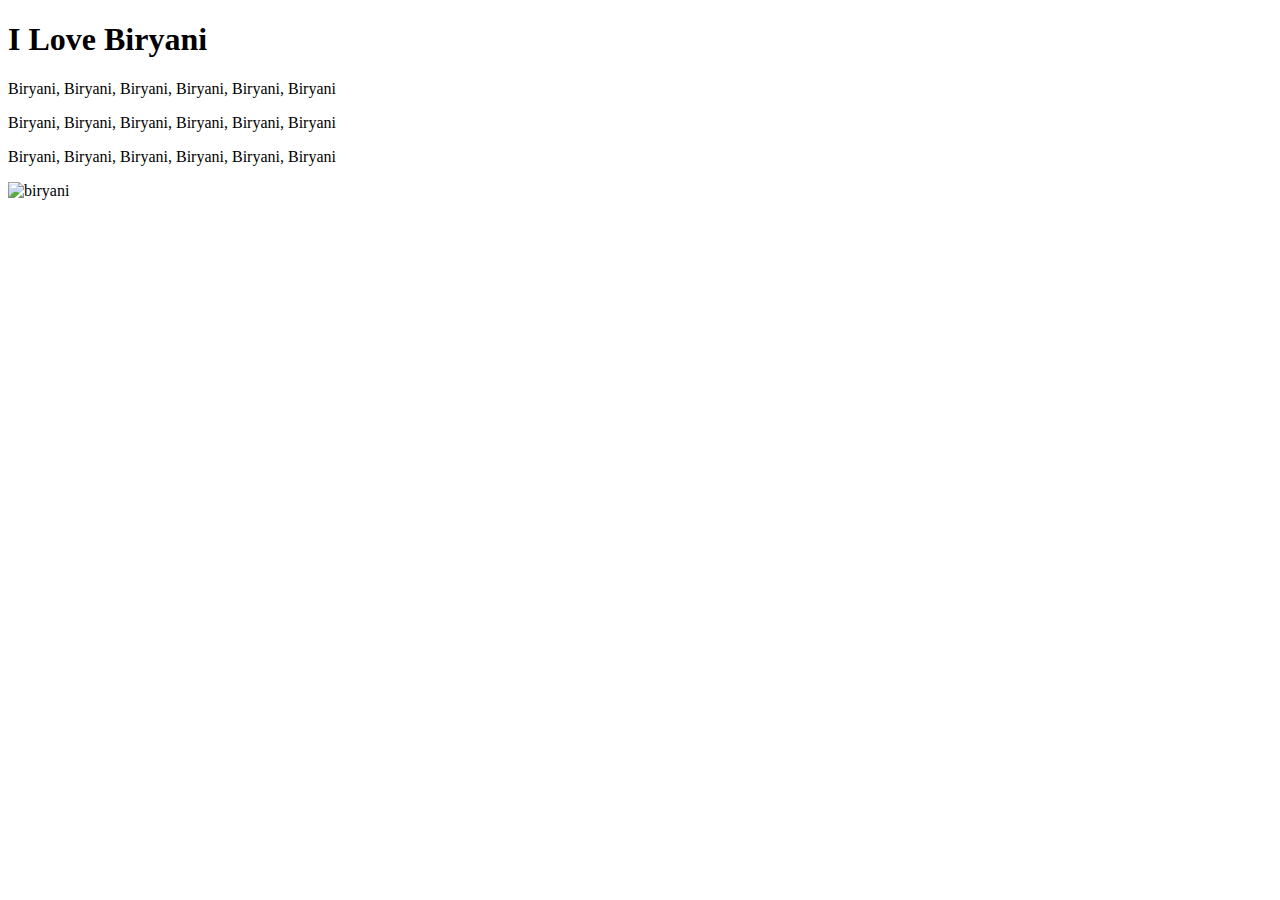
==== Web-Development/CSS-Biryani/index.html @ 86d30fd6 "created biryani page" ====
<!DOCTYPE html>
<html lang="en">
<head>
    <meta charset="UTF-8">
    <meta http-equiv="X-UA-Compatible" content="IE=edge">
    <meta name="viewport" content="width=device-width, initial-scale=1.0">
    <title>❤💖 Biryani</title>
</head>
<body>
    <h1>I Love Biryani</h1>
    <p>Biryani, Biryani, Biryani, Biryani, Biryani, Biryani</p>
    <p>Biryani, Biryani, Biryani, Biryani, Biryani, Biryani</p>
    <p>Biryani, Biryani, Biryani, Biryani, Biryani, Biryani</p>
    <img src="https://spng.subpng.com/20190717/pyl/kisspng-hyderabadi-biryani-shahi-paneer-hyderabadi-cuisine-download-hd-about-chicken-biryani-ad-transparent-5d2fc4cd902a29.6712184515634116615905.jpg" alt="biryani">
</body>
</html>
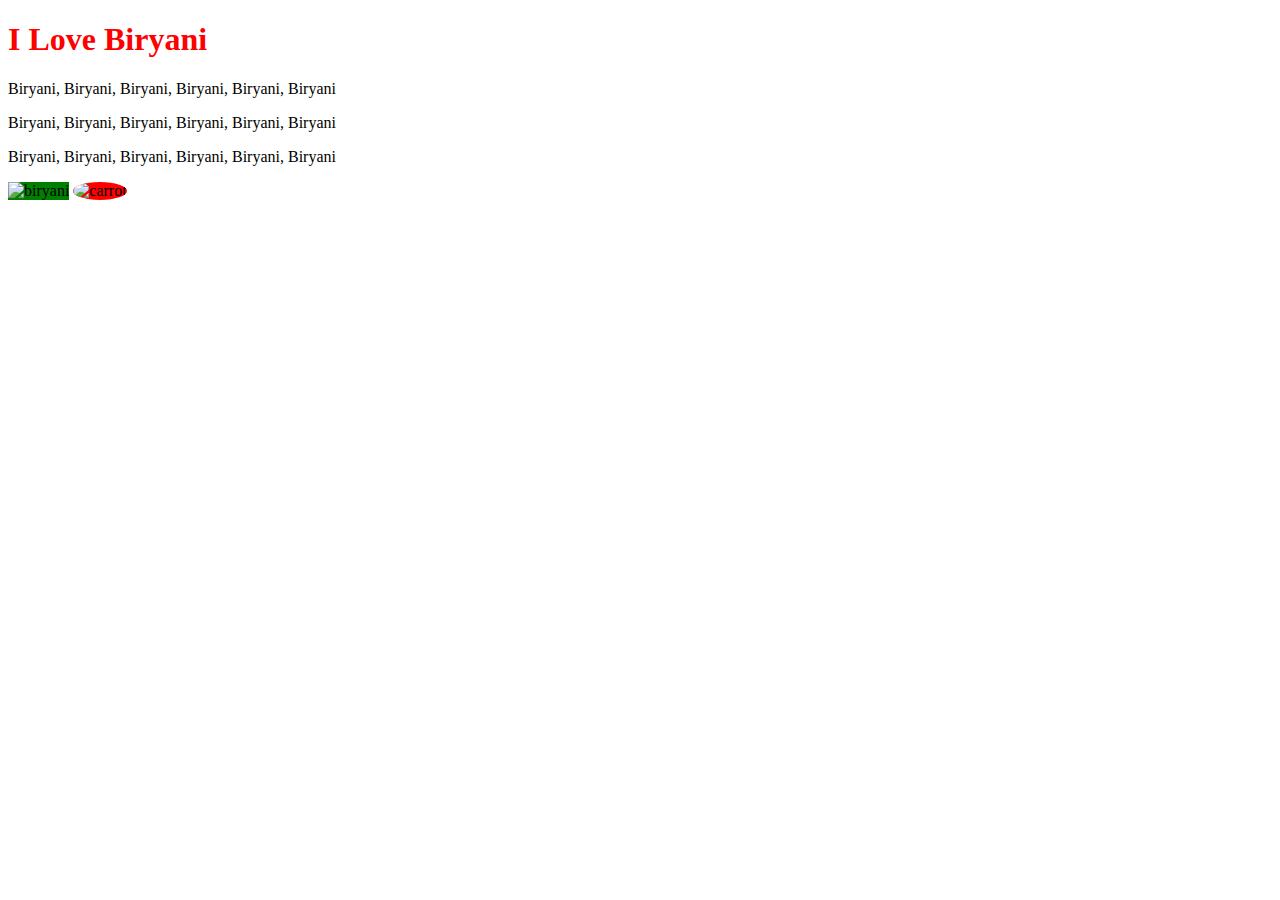
==== commit 8f285c0e: "create new webpage" ====
--- a/Web-Development/CSS-Biryani/index.html
+++ b/Web-Development/CSS-Biryani/index.html
@@ -1,16 +1,25 @@
 <!DOCTYPE html>
 <html lang="en">
+
 <head>
     <meta charset="UTF-8">
     <meta http-equiv="X-UA-Compatible" content="IE=edge">
     <meta name="viewport" content="width=device-width, initial-scale=1.0">
-    <title>❤💖 Biryani</title>
+    <title>💖 Biryani</title>
+    <link rel="stylesheet" href="css/styles.css">
 </head>
+
 <body>
     <h1>I Love Biryani</h1>
     <p>Biryani, Biryani, Biryani, Biryani, Biryani, Biryani</p>
     <p>Biryani, Biryani, Biryani, Biryani, Biryani, Biryani</p>
     <p>Biryani, Biryani, Biryani, Biryani, Biryani, Biryani</p>
-    <img src="https://spng.subpng.com/20190717/pyl/kisspng-hyderabadi-biryani-shahi-paneer-hyderabadi-cuisine-download-hd-about-chicken-biryani-ad-transparent-5d2fc4cd902a29.6712184515634116615905.jpg" alt="biryani">
+    <img class="biryani"
+        src="https://emojipedia-us.s3.dualstack.us-west-1.amazonaws.com/thumbs/120/samsung/312/curry-rice_1f35b.png"
+        alt="biryani">
+    <img class="carrot circular"
+        src="https://emojipedia-us.s3.dualstack.us-west-1.amazonaws.com/thumbs/120/joypixels/291/carrot_1f955.png"
+        alt="carrot">
 </body>
+
 </html>--- a/Web-Development/CSS-Biryani/css/styles.css
+++ b/Web-Development/CSS-Biryani/css/styles.css
@@ -0,0 +1,15 @@
+h1 {
+  color: red;
+}
+img:hover {
+  background-color: gold;
+}
+.biryani {
+  background-color: green;
+}
+.carrot {
+  background-color: red;
+}
+.circular {
+  border-radius: 100%;
+}
